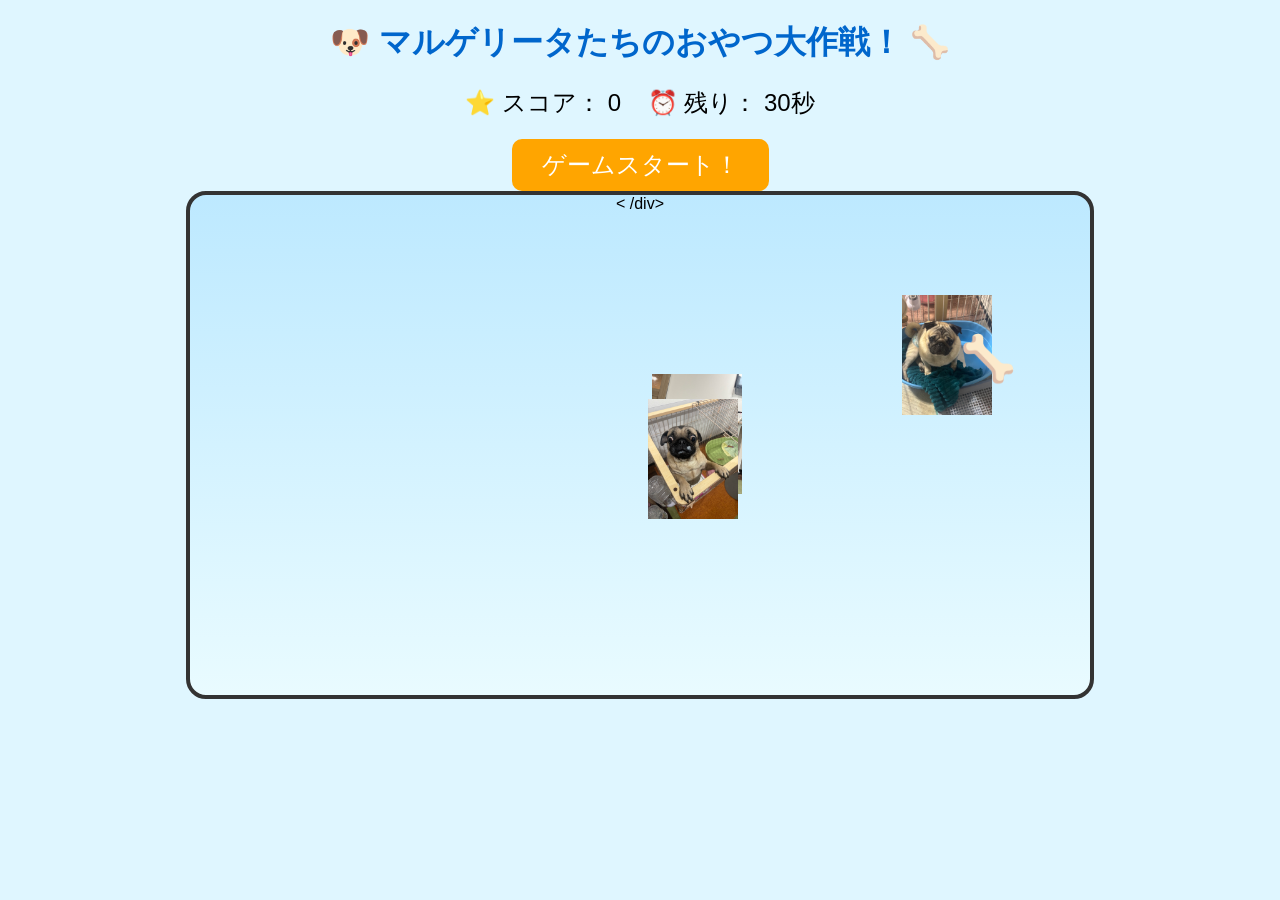
==== gama/index.html @ e36d13a1 "Add files via upload" ====
<!DOCTYPE html>
<html lang="ja">
<head>
<meta charset="UTF-8">
<meta name="viewport" content="width=device-width, initial-scale=1.0">
<title>マルゲリータたちのおやつ大作戦！</title>

<style>

body{
    margin:0;
    background:#dff6ff;
    text-align:center;
    font-family:"Yu Gothic",sans-serif;
}

h1{
    color:#0066cc;
}

#info{
    font-size:24px;
    margin:20px;
}

#startBtn{
    font-size:24px;
    padding:10px 30px;
    background:orange;
    color:white;
    border:none;
    border-radius:10px;
    cursor:pointer;
}

#field{
    width:900px;
    height:500px;
    margin:auto;
    background:linear-gradient(#bde9ff,#e9fbff);
    border:4px solid #333;
    border-radius:20px;
    position:relative;
    overflow:hidden;
}

.dog{
    width:90px;
    position:absolute;
    cursor:pointer;
}

#treat{
    position:absolute;
    font-size:45px;
}

</style>

</head>

<body>

<h1>🐶 マルゲリータたちのおやつ大作戦！ 🦴</h1>

<div id="info">
⭐ スコア：
<span id="score">0</span>

&nbsp;&nbsp;

⏰ 残り：
<span id="time">30</span>秒
</div>

<button id="startBtn">ゲームスタート！</button>

<div id="field">

<img id="dog1" class="dog" src="assets/margherita.jpg">
<img id="dog2" class="dog" src="assets/konbu.jpg">
<img id="dog3" class="dog" src="assets/okayu.jpg">

<div id="treat">🦴</div>

<<script>
let score = 0;
let time = 30;
let playing = false;
let timer;
let moveTimer;

const field = document.getElementById("field");
const dogs = [
  document.getElementById("dog1"),
  document.getElementById("dog2"),
  document.getElementById("dog3")
];
const treat = document.getElementById("treat");
const scoreText = document.getElementById("score");
const timeText = document.getElementById("time");
const startBtn = document.getElementById("startBtn");

function randomMove(item){
  const maxX = field.clientWidth - 100;
  const maxY = field.clientHeight - 100;
  item.style.left = Math.random() * maxX + "px";
  item.style.top = Math.random() * maxY + "px";
}

function moveAll(){
  dogs.forEach(dog => randomMove(dog));
  randomMove(treat);
}

dogs.forEach(dog => {
  dog.onclick = function(){
    if(!playing) return;
    score += 10;
    scoreText.textContent = score;
    randomMove(dog);
  };
});

treat.onclick = function(){
  if(!playing) return;
  score += 30;
  scoreText.textContent = score;
  randomMove(treat);
};

startBtn.onclick = function(){
  score = 0;
  time = 30;
  playing = true;

  scoreText.textContent = score;
  timeText.textContent = time;

  moveAll();

  clearInterval(timer);
  clearInterval(moveTimer);

  timer = setInterval(function(){
    time--;
    timeText.textContent = time;

    if(time <= 0){
      playing = false;
      clearInterval(timer);
      clearInterval(moveTimer);
      alert("終了！スコアは " + score + " 点です！");
    }
  }, 1000);

  moveTimer = setInterval(moveAll, 1000);
};

moveAll();
</script>

</body>
</html>/div>
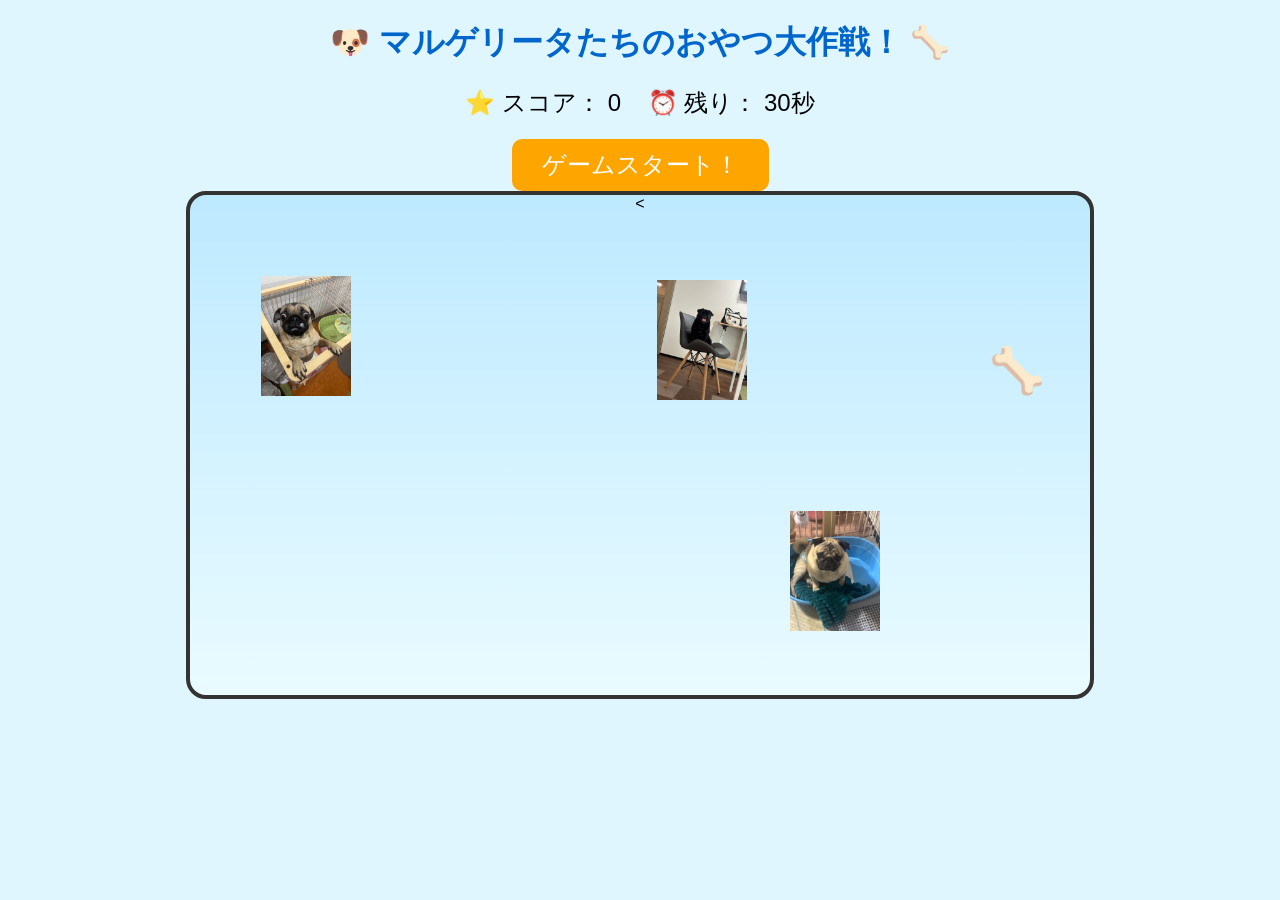
==== commit ab4ad78e: "Fix HTML encoding issues in index.html" ====
--- a/gama/index.html
+++ b/gama/index.html
@@ -161,4 +161,4 @@
 </script>
 
 </body>
-</html>/div>
+</html>
